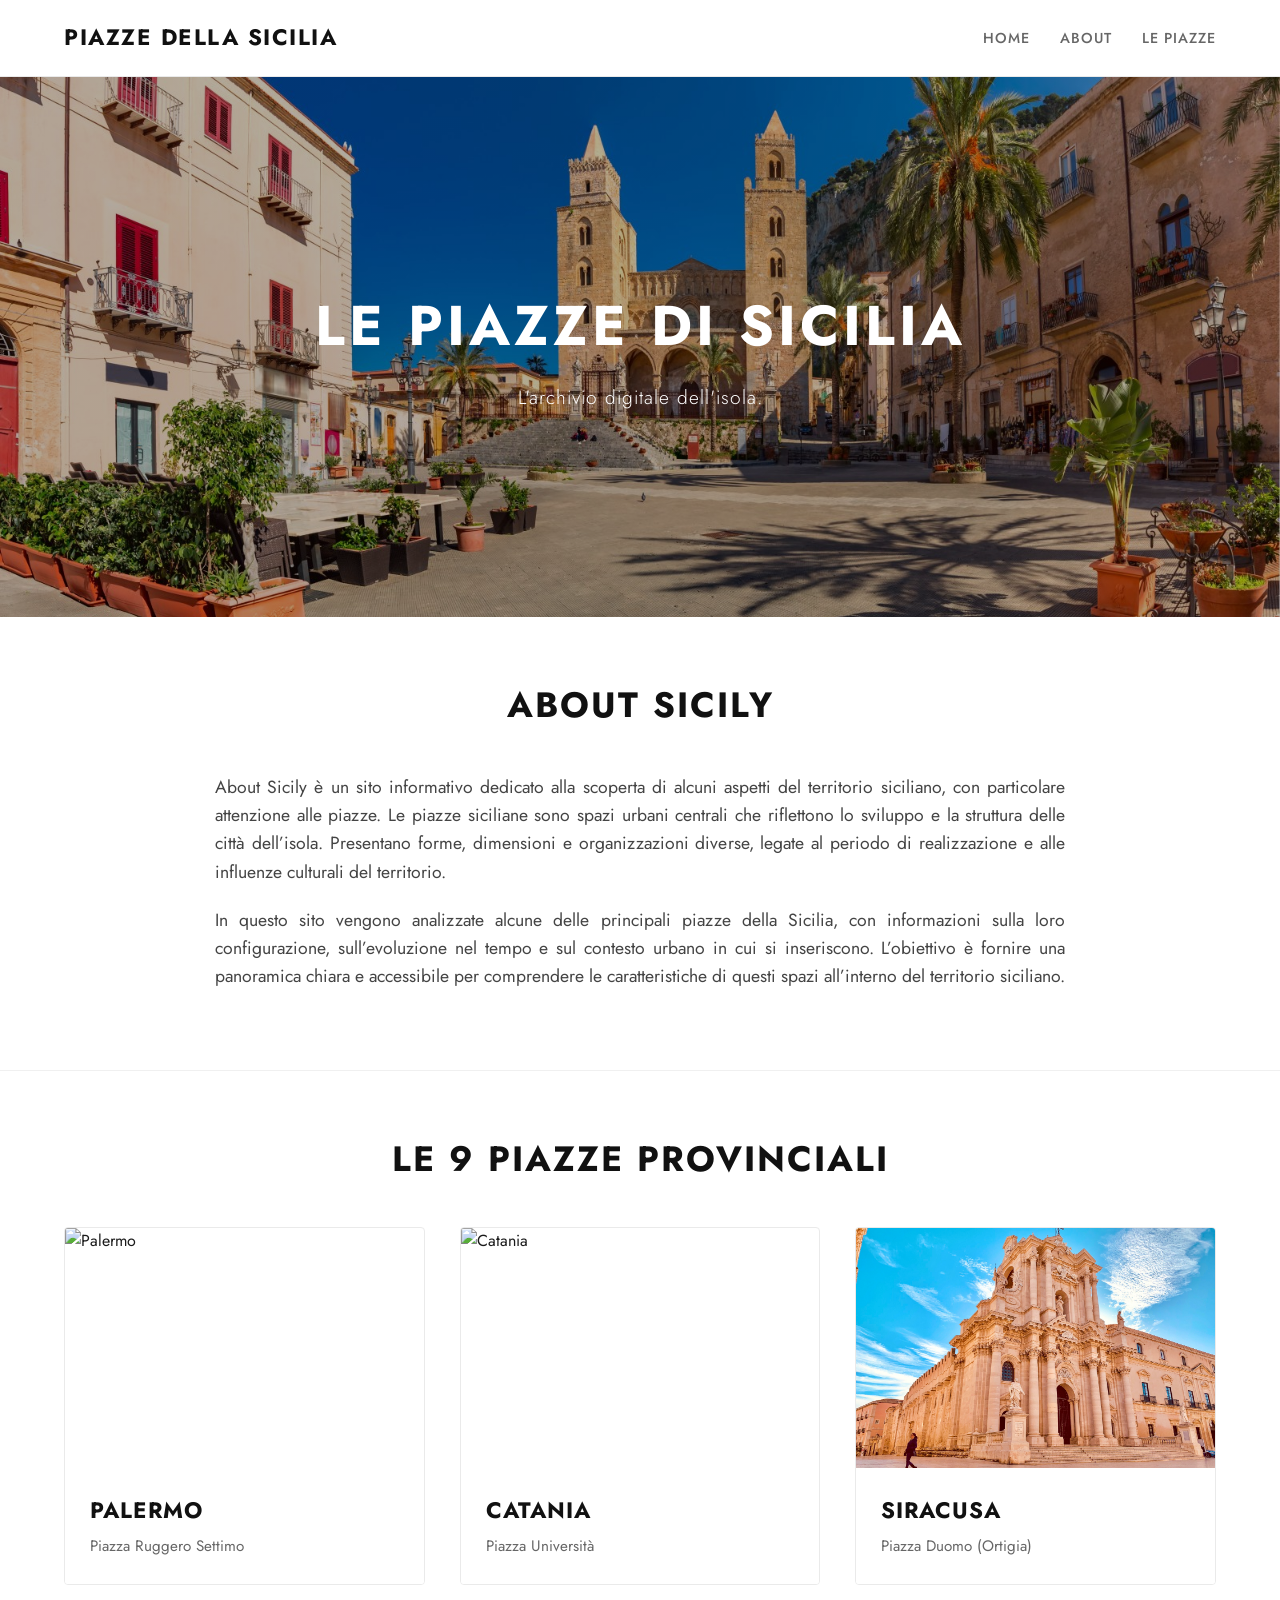
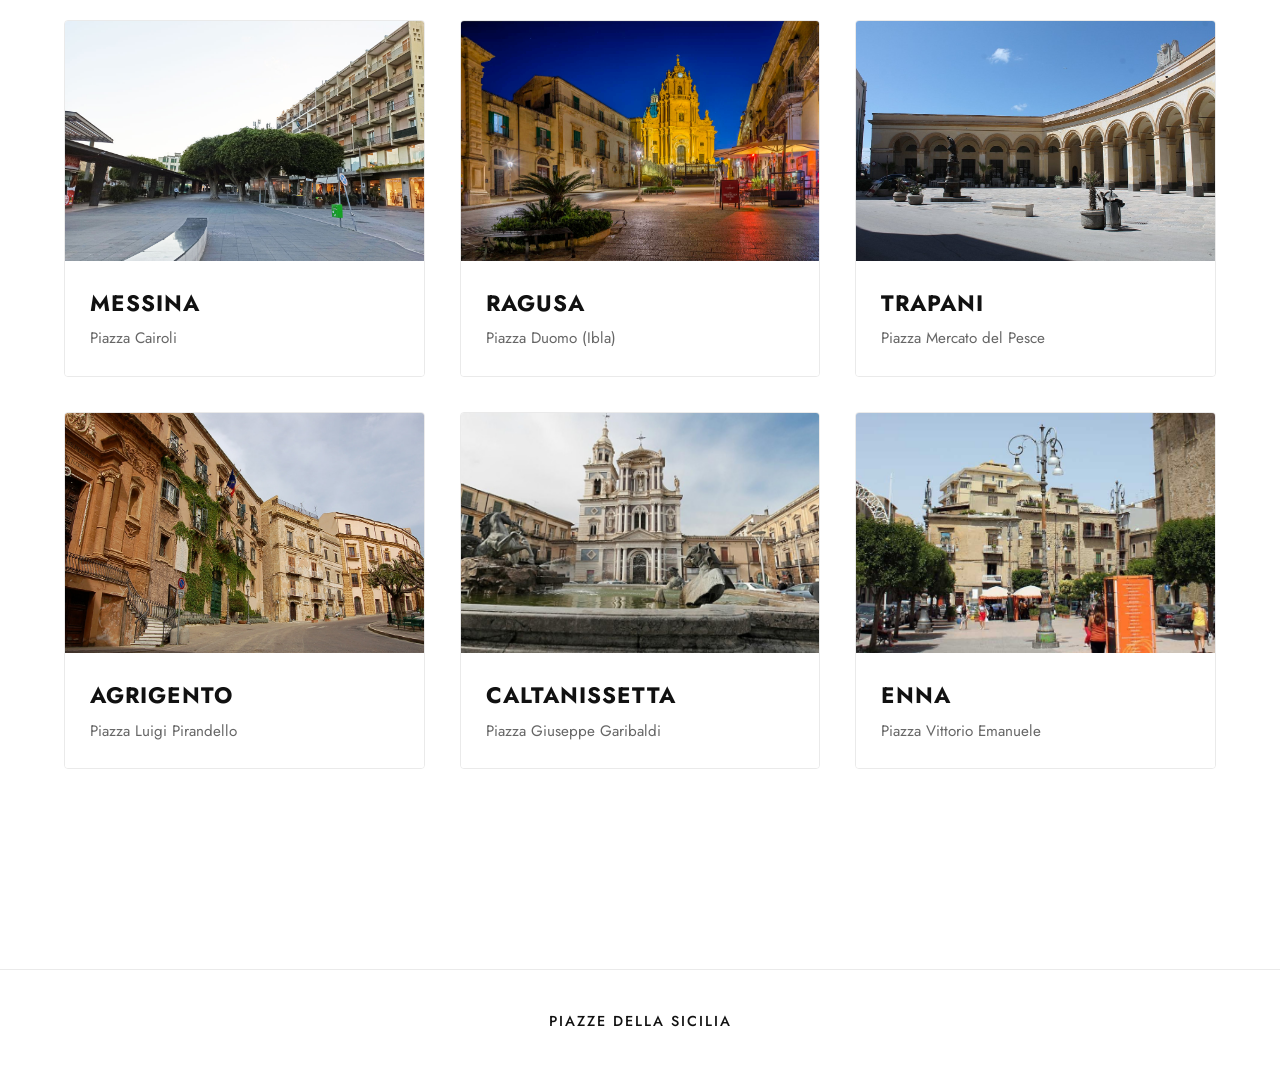
==== index.html @ 0a2d4210 "Add files via upload" ====
<!DOCTYPE html>
<html lang="it">
<head>
    <meta charset="UTF-8">
    <meta name="viewport" content="width=device-width, initial-scale=1.0">
    <title>Piazze della Sicilia</title>
    <link rel="stylesheet" href="css/style.css">
    <link rel="preconnect" href="https://fonts.googleapis.com">
    <link rel="preconnect" href="https://fonts.gstatic.com" crossorigin>
    <link href="https://fonts.googleapis.com/css2?family=Jost:wght@300;400;500;700&display=swap" rel="stylesheet">
</head>
<body>

    <header>
        <nav class="navbar">
            <div class="logo"><a href="index.html">Piazze della Sicilia</a></div>
            <ul class="nav-links">
                <li><a href="index.html">Home</a></li>
                <li><a href="#about">About</a></li>
                <li><a href="#piazze">Le Piazze</a></li>
            </ul>
        </nav>
    </header>

    <section class="hero">
        <div class="hero-content">
            <h1>Le Piazze di Sicilia</h1>
            <p>L'archivio digitale dell'isola.</p>
        </div>
    </section>

    <section id="about" class="about-section">
        <div class="container">
            <h2>About Sicily</h2>
            <div class="about-text">
                <p>About Sicily è un sito informativo dedicato alla scoperta di alcuni aspetti del territorio siciliano, con particolare attenzione alle piazze. Le piazze siciliane sono spazi urbani centrali che riflettono lo sviluppo e la struttura delle città dell’isola. Presentano forme, dimensioni e organizzazioni diverse, legate al periodo di realizzazione e alle influenze culturali del territorio.</p>
                <p>In questo sito vengono analizzate alcune delle principali piazze della Sicilia, con informazioni sulla loro configurazione, sull’evoluzione nel tempo e sul contesto urbano in cui si inseriscono. L’obiettivo è fornire una panoramica chiara e accessibile per comprendere le caratteristiche di questi spazi all’interno del territorio siciliano.</p>
            </div>
        </div>
    </section>

    <section id="piazze" class="cards-section">
        <div class="container">
            <h2 class="section-title">Le 9 Piazze Provinciali</h2>
            <div class="grid">
                
                <a href="palermo.html" class="card">
                    <img src="immagini/piazzaruggerosettimopalermo.jpg" alt="Palermo">
                    <div class="card-info">
                        <h3>Palermo</h3>
                        <p>Piazza Ruggero Settimo</p>
                    </div>
                </a>

                <a href="catania.html" class="card">
                    <img src="immagini/piazzauniversitacatania.jpg" alt="Catania">
                    <div class="card-info">
                        <h3>Catania</h3>
                        <p>Piazza Università</p>
                    </div>
                </a>

                <a href="siracusa.html" class="card">
                    <img src="immagini/piazza-duomo-siracusa-scaled.jpg" alt="Siracusa">
                    <div class="card-info">
                        <h3>Siracusa</h3>
                        <p>Piazza Duomo (Ortigia)</p>
                    </div>
                </a>

                <a href="messina.html" class="card">
                    <img src="immagini/Piazza-Cairoli-centro-Messina.jpg" alt="Messina">
                    <div class="card-info">
                        <h3>Messina</h3>
                        <p>Piazza Cairoli</p>
                    </div>
                </a>

                <a href="ragusa.html" class="card">
                    <img src="immagini/SAFF7530-HDR-Ragusa-Ibla-il-fascino-del-Duomo-e-della-sua-Piazza-Barocca-1.jpg" alt="Ragusa">
                    <div class="card-info">
                        <h3>Ragusa</h3>
                        <p>Piazza Duomo (Ibla)</p>
                    </div>
                </a>

                <a href="trapani.html" class="card">
                    <img src="immagini/piazzamercatodelpescetrapani.jpg" alt="Trapani">
                    <div class="card-info">
                        <h3>Trapani</h3>
                        <p>Piazza Mercato del Pesce</p>
                    </div>
                </a>

                <a href="agrigento.html" class="card">
                    <img src="immagini/piazzapiradelloagrigento.jpg" alt="Agrigento">
                    <div class="card-info">
                        <h3>Agrigento</h3>
                        <p>Piazza Luigi Pirandello</p>
                    </div>
                </a>

                <a href="caltanissetta.html" class="card">
                    <img src="immagini/piazzagaribaldicaltanissetta.jpg" alt="Caltanissetta">
                    <div class="card-info">
                        <h3>Caltanissetta</h3>
                        <p>Piazza Giuseppe Garibaldi</p>
                    </div>
                </a>

                <a href="enna.html" class="card">
                    <img src="immagini/piazzaavittorioemanuelel.JPEG" alt="Enna">
                    <div class="card-info">
                        <h3>Enna</h3>
                        <p>Piazza Vittorio Emanuele</p>
                    </div>
                </a>

            </div>
        </div>
    </section>

    <footer>
        <p>Piazze della Sicilia</p>
    </footer>

</body>
</html>
---- css/style.css ----
* {
    margin: 0;
    padding: 0;
    box-sizing: border-box;
}

html {
    scroll-behavior: smooth;
}

body {
    font-family: 'Jost', sans-serif;
    line-height: 1.6;
    color: #1a1a1a;
    background-color: #ffffff;
}

.container {
    width: 90%;
    max-width: 1200px;
    margin: 0 auto;
    padding: 60px 0;
}


.navbar {
    display: flex;
    justify-content: space-between;
    align-items: center;
    padding: 20px 5%;
    background: #ffffff;
    border-bottom: 1px solid #eaeaea;
    position: sticky;
    top: 0;
    z-index: 1000;
}

.logo a {
    font-size: 1.4rem;
    font-weight: 700;
    letter-spacing: 1.5px;
    text-transform: uppercase;
    text-decoration: none;
    color: #111111;
}

.nav-links {
    display: flex;
    list-style: none;
}

.nav-links li {
    margin-left: 30px;
}

.nav-links a {
    text-decoration: none;
    color: #666666;
    font-weight: 500;
    font-size: 0.9rem;
    text-transform: uppercase;
    letter-spacing: 1px;
    transition: color 0.3s ease;
}

.nav-links a:hover {
    color: #111111;
}


.hero {
    height: 60vh;
    background: linear-gradient(rgba(0, 0, 0, 0.3), rgba(0, 0, 0, 0.3)), url('../immagini/cefalu-duomo-hd.jpg');
    background-size: cover;
    background-position: center;
    display: flex;
    align-items: center;
    justify-content: center;
    color: #ffffff;
    text-align: center;
}

.hero h1 {
    font-size: 3.5rem;
    text-transform: uppercase;
    letter-spacing: 4px;
    margin-bottom: 12px;
}

.hero p {
    font-size: 1.2rem;
    letter-spacing: 1px;
    font-weight: 300;
}


.about-section {
    background: #ffffff;
    border-bottom: 1px solid #f0f0f0;
}

.section-title, .about-section h2 {
    font-size: 2.2rem;
    text-transform: uppercase;
    letter-spacing: 2px;
    text-align: center;
    margin-bottom: 40px;
    color: #111111;
}

.about-text {
    max-width: 850px;
    margin: 0 auto;
}

.about-text p {
    font-size: 1.1rem;
    color: #444444;
    margin-bottom: 20px;
    text-align: justify;
}


.cards-section {
    background-color: #ffffff;
    padding-bottom: 80px;
}

.grid {
    display: grid;
    grid-template-columns: repeat(auto-fill, minmax(320px, 1fr));
    gap: 35px;
}

.card {
    background: #ffffff;
    border: 1px solid #eaeaea;
    border-radius: 4px;
    text-decoration: none;
    color: inherit;
    overflow: hidden;
    display: flex;
    flex-direction: column;
    transition: transform 0.4s ease, box-shadow 0.4s ease;
}

.card:hover {
    transform: translateY(-8px);
    box-shadow: 0 12px 30px rgba(0, 0, 0, 0.08);
}

.card img {
    width: 100%;
    height: 240px;
    object-fit: cover;
    display: block;
}

.card-info {
    padding: 25px;
    background: #ffffff;
    flex-grow: 1;
}

.card-info h3 {
    font-size: 1.4rem;
    text-transform: uppercase;
    letter-spacing: 1px;
    margin-bottom: 5px;
    color: #111111;
}

.card-info p {
    font-size: 0.95rem;
    color: #666666;
}


.page-detail {
    background-color: #ffffff;
    padding: 40px 0;
}

.container-inner {
    width: 90%;
    max-width: 1000px;
    margin: 0 auto;
}


.back-btn {
    display: inline-block;
    text-decoration: none;
    color: #666666;
    font-size: 0.9rem;
    text-transform: uppercase;
    letter-spacing: 1px;
    margin-bottom: 30px;
    transition: color 0.3s ease;
}

.back-btn:hover {
    color: #111111;
}


.page-title {
    font-size: 2.5rem;
    text-transform: uppercase;
    letter-spacing: 2px;
    color: #111111;
    margin-bottom: 5px;
}

.page-subtitle {
    font-size: 1.1rem;
    color: #666666;
    text-transform: uppercase;
    letter-spacing: 1px;
    margin-bottom: 30px;
}


.detail-image-wrapper {
    width: 100%;
    height: 500px;
    overflow: hidden;
    border-radius: 4px;
    margin-bottom: 40px;
}

.detail-image-wrapper img {
    width: 100%;
    height: 100%;
    object-fit: cover;
}


.detail-content {
    display: flex;
    gap: 50px;
    align-items: flex-start;
}


.info-block {
    flex: 2;
}

.info-block h2 {
    font-size: 1.6rem;
    text-transform: uppercase;
    letter-spacing: 1px;
    margin-bottom: 20px;
    color: #111111;
}

.info-block p {
    font-size: 1.05rem;
    color: #333333;
    margin-bottom: 20px;
    text-align: justify;
    line-height: 1.7;
}


.info-sidebar {
    flex: 1;
    background: #ffffff;
    border: 1px solid #eaeaea;
    padding: 30px;
    border-radius: 4px;
}

.info-sidebar h3 {
    font-size: 1.1rem;
    text-transform: uppercase;
    letter-spacing: 1px;
    margin-bottom: 20px;
    color: #111111;
    border-bottom: 1px solid #eaeaea;
    padding-bottom: 10px;
}

.info-sidebar ul {
    list-style: none;
}

.info-sidebar ul li {
    font-size: 0.95rem;
    color: #444444;
    margin-bottom: 15px;
    line-height: 1.4;
}


footer {
    background-color: #ffffff;
    border-top: 1px solid #eaeaea;
    padding: 40px 0;
    width: 100%;
    text-align: center;
    margin-top: 60px;
}

footer p {
    font-size: 0.9rem;
    text-transform: uppercase;
    letter-spacing: 2px;
    color: #111111;
    font-weight: 500;
}


@media (max-width: 768px) {
    .navbar {
        flex-direction: column;
        gap: 15px;
    }
    .nav-links li {
        margin: 0 15px;
    }
    .hero h1 {
        font-size: 2.5rem;
    }
    .detail-content {
        flex-direction: column;
        gap: 30px;
    }
    .detail-image-wrapper {
        height: 300px;
    }
}
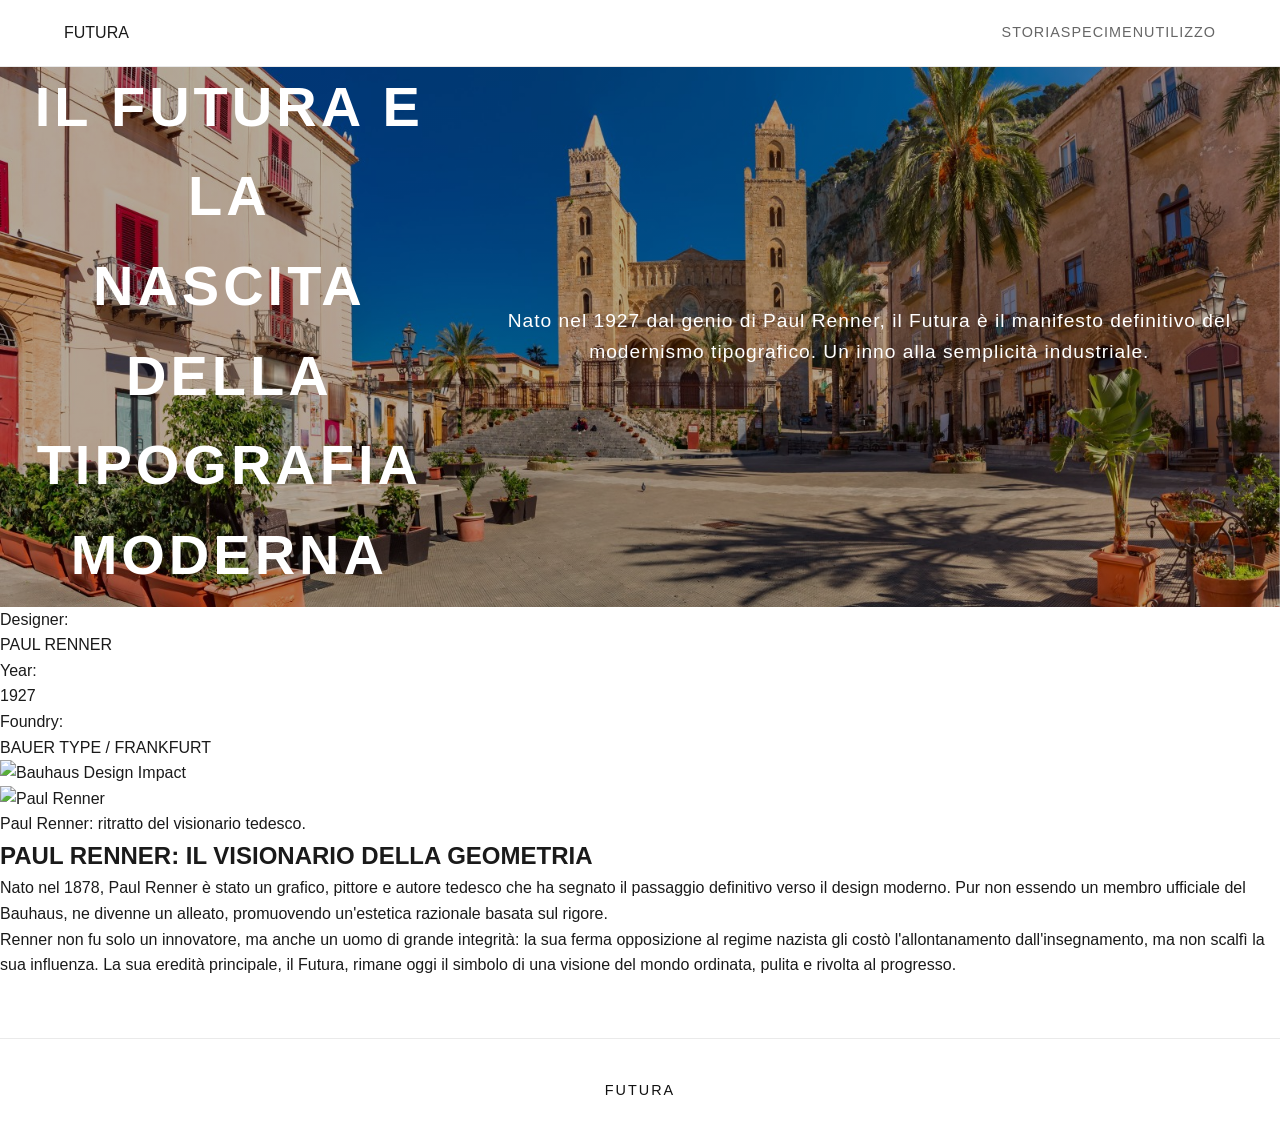
==== commit e4b7227d: "Add files via upload" ====
--- a/index.html
+++ b/index.html
@@ -3,125 +3,69 @@
 <head>
     <meta charset="UTF-8">
     <meta name="viewport" content="width=device-width, initial-scale=1.0">
-    <title>Piazze della Sicilia</title>
+    <title>FUTURA | Home</title>
     <link rel="stylesheet" href="css/style.css">
-    <link rel="preconnect" href="https://fonts.googleapis.com">
-    <link rel="preconnect" href="https://fonts.gstatic.com" crossorigin>
-    <link href="https://fonts.googleapis.com/css2?family=Jost:wght@300;400;500;700&display=swap" rel="stylesheet">
 </head>
 <body>
 
     <header>
         <nav class="navbar">
-            <div class="logo"><a href="index.html">Piazze della Sicilia</a></div>
-            <ul class="nav-links">
-                <li><a href="index.html">Home</a></li>
-                <li><a href="#about">About</a></li>
-                <li><a href="#piazze">Le Piazze</a></li>
-            </ul>
+            <div class="nav-logo">FUTURA</div>
+            <div class="nav-links">
+                <a href="index.html" class="active">Storia</a>
+                <a href="specimen.html">Specimen</a>
+                <a href="usage.html">Utilizzo</a>
+            </div>
         </nav>
     </header>
 
-    <section class="hero">
-        <div class="hero-content">
-            <h1>Le Piazze di Sicilia</h1>
-            <p>L'archivio digitale dell'isola.</p>
-        </div>
-    </section>
+    <main>
+        <section class="hero">
+            <div class="hero-title-wrapper">
+                <h1>IL FUTURA E LA<br>NASCITA DELLA<br>TIPOGRAFIA MODERNA</h1>
+            </div>
+            <div class="hero-intro">
+                <p>Nato nel 1927 dal genio di Paul Renner, il Futura è il manifesto definitivo del modernismo tipografico. Un inno alla semplicità industriale.</p>
+            </div>
+        </section>
 
-    <section id="about" class="about-section">
-        <div class="container">
-            <h2>About Sicily</h2>
-            <div class="about-text">
-                <p>About Sicily è un sito informativo dedicato alla scoperta di alcuni aspetti del territorio siciliano, con particolare attenzione alle piazze. Le piazze siciliane sono spazi urbani centrali che riflettono lo sviluppo e la struttura delle città dell’isola. Presentano forme, dimensioni e organizzazioni diverse, legate al periodo di realizzazione e alle influenze culturali del territorio.</p>
-                <p>In questo sito vengono analizzate alcune delle principali piazze della Sicilia, con informazioni sulla loro configurazione, sull’evoluzione nel tempo e sul contesto urbano in cui si inseriscono. L’obiettivo è fornire una panoramica chiara e accessibile per comprendere le caratteristiche di questi spazi all’interno del territorio siciliano.</p>
+        <section class="info-bar">
+            <div class="info-item">
+                <span>Designer:</span>
+                <p>PAUL RENNER</p>
             </div>
-        </div>
-    </section>
+            <div class="info-item">
+                <span>Year:</span>
+                <p>1927</p>
+            </div>
+            <div class="info-item">
+                <span>Foundry:</span>
+                <p>BAUER TYPE / FRANKFURT</p>
+            </div>
+        </section>
 
-    <section id="piazze" class="cards-section">
-        <div class="container">
-            <h2 class="section-title">Le 9 Piazze Provinciali</h2>
-            <div class="grid">
-                
-                <a href="palermo.html" class="card">
-                    <img src="immagini/piazzaruggerosettimopalermo.jpg" alt="Palermo">
-                    <div class="card-info">
-                        <h3>Palermo</h3>
-                        <p>Piazza Ruggero Settimo</p>
-                    </div>
-                </a>
+        <section class="main-visual">
+            <img src="immagini/IMG_4710.JPG" alt="Bauhaus Design Impact">
+        </section>
 
-                <a href="catania.html" class="card">
-                    <img src="immagini/piazzauniversitacatania.jpg" alt="Catania">
-                    <div class="card-info">
-                        <h3>Catania</h3>
-                        <p>Piazza Università</p>
-                    </div>
-                </a>
+        <section id="bio" class="bio-section">
+            <div class="bio-grid">
+                <div class="bio-image-side">
+                    <img src="immagini/IMG_4711.WEBP" alt="Paul Renner">
+                    <p class="caption">Paul Renner: ritratto del visionario tedesco.</p>
+                </div>
+                <div class="bio-content-side">
+                    <div class="divider"></div>
+                    <h2>PAUL RENNER: IL VISIONARIO DELLA GEOMETRIA</h2>
+                    <p>Nato nel 1878, Paul Renner è stato un grafico, pittore e autore tedesco che ha segnato il passaggio definitivo verso il design moderno. Pur non essendo un membro ufficiale del Bauhaus, ne divenne un alleato, promuovendo un'estetica razionale basata sul rigore.</p>
+                    <p>Renner non fu solo un innovatore, ma anche un uomo di grande integrità: la sua ferma opposizione al regime nazista gli costò l'allontanamento dall'insegnamento, ma non scalfì la sua influenza. La sua eredità principale, il Futura, rimane oggi il simbolo di una visione del mondo ordinata, pulita e rivolta al progresso.</p>
+                </div>
+            </div>
+        </section>
+    </main>
 
-                <a href="siracusa.html" class="card">
-                    <img src="immagini/piazza-duomo-siracusa-scaled.jpg" alt="Siracusa">
-                    <div class="card-info">
-                        <h3>Siracusa</h3>
-                        <p>Piazza Duomo (Ortigia)</p>
-                    </div>
-                </a>
-
-                <a href="messina.html" class="card">
-                    <img src="immagini/Piazza-Cairoli-centro-Messina.jpg" alt="Messina">
-                    <div class="card-info">
-                        <h3>Messina</h3>
-                        <p>Piazza Cairoli</p>
-                    </div>
-                </a>
-
-                <a href="ragusa.html" class="card">
-                    <img src="immagini/SAFF7530-HDR-Ragusa-Ibla-il-fascino-del-Duomo-e-della-sua-Piazza-Barocca-1.jpg" alt="Ragusa">
-                    <div class="card-info">
-                        <h3>Ragusa</h3>
-                        <p>Piazza Duomo (Ibla)</p>
-                    </div>
-                </a>
-
-                <a href="trapani.html" class="card">
-                    <img src="immagini/piazzamercatodelpescetrapani.jpg" alt="Trapani">
-                    <div class="card-info">
-                        <h3>Trapani</h3>
-                        <p>Piazza Mercato del Pesce</p>
-                    </div>
-                </a>
-
-                <a href="agrigento.html" class="card">
-                    <img src="immagini/piazzapiradelloagrigento.jpg" alt="Agrigento">
-                    <div class="card-info">
-                        <h3>Agrigento</h3>
-                        <p>Piazza Luigi Pirandello</p>
-                    </div>
-                </a>
-
-                <a href="caltanissetta.html" class="card">
-                    <img src="immagini/piazzagaribaldicaltanissetta.jpg" alt="Caltanissetta">
-                    <div class="card-info">
-                        <h3>Caltanissetta</h3>
-                        <p>Piazza Giuseppe Garibaldi</p>
-                    </div>
-                </a>
-
-                <a href="enna.html" class="card">
-                    <img src="immagini/piazzaavittorioemanuelel.JPEG" alt="Enna">
-                    <div class="card-info">
-                        <h3>Enna</h3>
-                        <p>Piazza Vittorio Emanuele</p>
-                    </div>
-                </a>
-
-            </div>
-        </div>
-    </section>
-
-    <footer>
-        <p>Piazze della Sicilia</p>
+    <footer class="main-footer">
+        <p>FUTURA</p>
     </footer>
 
 </body>
